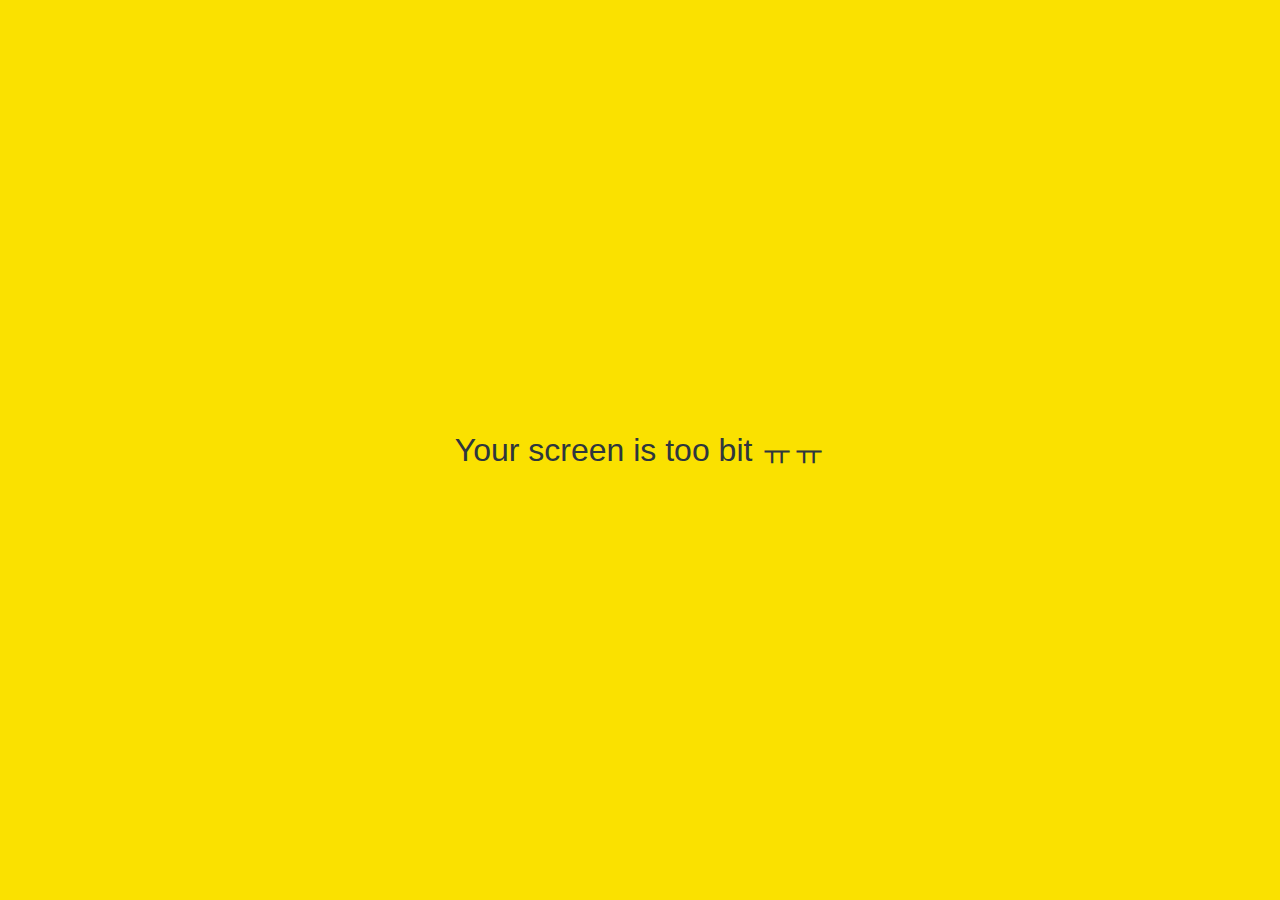
==== friends.html @ f9f9be8e "final" ====
<!DOCTYPE html>
<html lang="en">
  <head>
    <link rel="stylesheet" href="css/styles.css" />
    <meta charset="UTF-8" />
    <meta http-equiv="X-UA-Compatible" content="IE=edge" />
    <meta name="viewport" content="width=device-width, initial-scale=1.0" />
    <title>Friends - Kokoa Clone</title>
  </head>

  <body>
    <div class="status-bar">
      <div class="status-bar__column">
        <span>No Service</span>
        <i class="fas fa-wifi"></i>
      </div>
      <div class="status-bar__column">
        <span>18:43</span>
      </div>
      <div class="status-bar__column">
        <span>110%</span>
        <i class="fas fa-battery-full fa-lg"></i>
        <i class="fas fa-bolt"></i>
      </div>
    </div>

    <header class="screen-header">
      <h1 class="screen-header__title">Friends</h1>
      <div class="screen-header__icons">
        <span><i class="fas fa-search fa-lg"></i></span>
        <span><i class="fas fa-music fa-lg"></i></span>
        <span><i class="fas fa-cog fa-lg"></i></span>
      </div>
    </header>

    <a id="friends-display-link">
      <i class="fas fa-info-circle"></i>
      Friends' Names Display
      <i class="fas fa-chevron-right fa-xs"></i>
    </a>
    <main class="friends-screen">
      <div class="user-component">
        <div class="user-component__column">
          <img
            src="https://avatars.githubusercontent.com/u/3612017?v=4"
            class="user-component__avatar user-component__avatar--xl"
          />
          <div class="user-component__text">
            <h4 class="user-component__title">Nicolas</h4>
            <!--<h6 class="user-component__subtitle">this is text whatever</h6>-->
          </div>
        </div>
        <div class="user-component__column"></div>
      </div>
      <div class="friends-screen__channel">
        <div class="friends-screen__channel__header">
          <span>Channel</span>
          <i class="fas fa-chevron-up fa-xs"></i>
        </div>
        <div class="user-component">
          <div class="user-component__column">
            <img
              src="https://avatars.githubusercontent.com/u/3612017?v=4"
              class="user-component__avatar user-component__avatar--sm"
            />
            <div class="user-component__text">
              <h4 class="user-component__title user-component__title--not-bold">
                Channel
              </h4>
            </div>
          </div>
          <div class="user-component__column">
            <div>
              <span>2</span>
              <i class="fas fa-chevron-right fa-xs"></i>
            </div>
          </div>
        </div>
      </div>
    </main>

    <nav class="nav">
      <ul class="nav__list">
        <li class="nav__btn">
          <a class="nav__link" href="friends.html"
            ><i class="fas fa-user fa-2x"></i
          ></a>
        </li>
        <li class="nav__btn">
          <a class="nav__link" href="chats.html">
            <span class="nav__notification badge">1</span>
            <i class="far fa-comment fa-2x"></i>
          </a>
        </li>
        <li class="nav__btn">
          <a class="nav__link" href="find.html"
            ><i class="fas fa-search fa-2x"></i
          ></a>
        </li>
        <li class="nav__btn">
          <a class="nav__link" href="more.html">
            <span class="nav__circle"></span>

            <i class="fas fa-ellipsis-h fa-2x"></i>
          </a>
        </li>
      </ul>
    </nav>

    <div id="splash-screen">
      <i class="fas fa-comment"></i>
    </div>

    <div id="no-mobile">
      <span>Your screen is too bit ㅠㅠ</span>
    </div>

    <script
      src="https://kit.fontawesome.com/6478f529f2.js"
      crossorigin="anonymous"
    ></script>
  </body>
</html>
---- css/styles.css ----
@import url("https://fonts.googleapis.com/css2?family=Dela+Gothic+One&family=Montserrat:ital,wght@0,400;1,100&display=swap");
@import "reset.css";
@import "variables.css";

/* Components*/
@import "components/status-bar.css";
@import "components/nav-bar.css";
@import "components/screen-header.css";
@import "components/user-component.css";
@import "components/badge.css";
@import "components/icon-row.css";
@import "components/alt-screen-header.css";
@import "components/no-mobile.css";
/* Screens */
@import "screens/login.css";
@import "screens/friends.css";
@import "screens/find.css";
@import "screens/more.css";
@import "screens/settings.css";
@import "screens/chat.css";

body {
  color: #2e363e;
  font-family: -apple-system, BlinkMacSystemFont, "Segoe UI", Roboto, Oxygen,
    Ubuntu, Cantarell, "Open Sans", "Helvetica Neue", sans-serif;
}

.main-screen {
  padding: 0px var(--horiziontal-space);
}
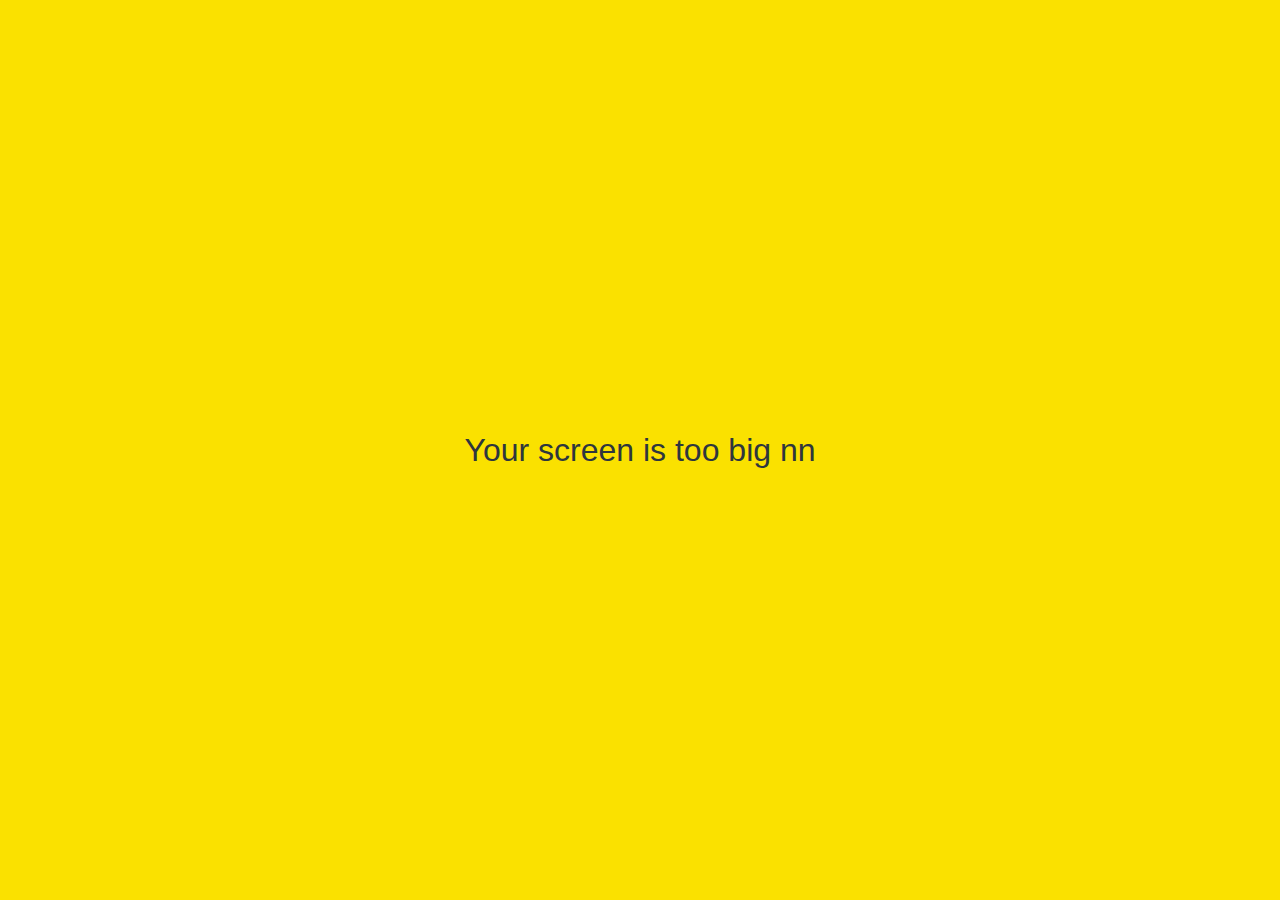
==== commit f30bd29b: "crying" ====
--- a/friends.html
+++ b/friends.html
@@ -112,7 +112,7 @@
     </div>
 
     <div id="no-mobile">
-      <span>Your screen is too bit ㅠㅠ</span>
+      <span>Your screen is too big nn</span>
     </div>
 
     <script
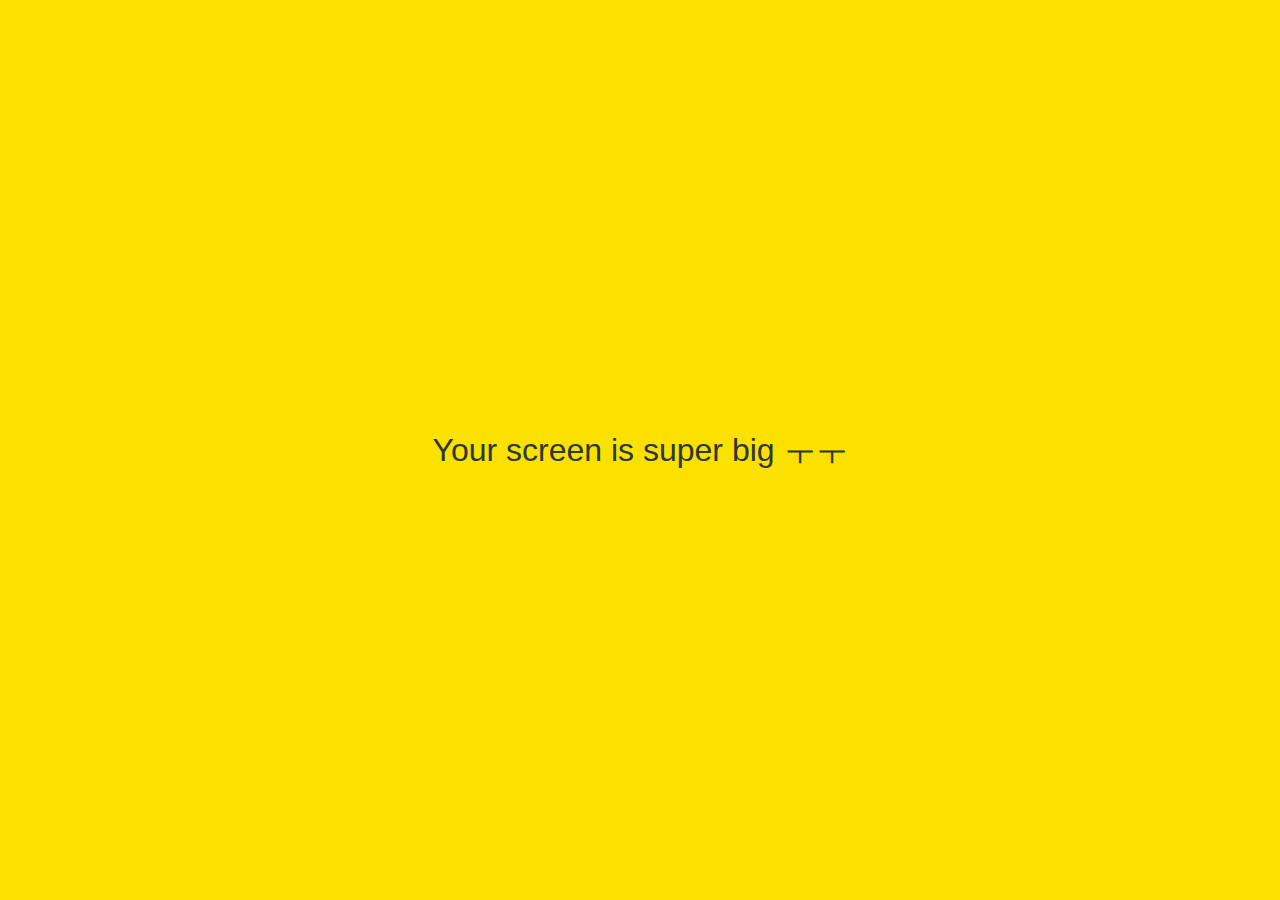
==== commit bb71951f: "Update friends.html" ====
--- a/friends.html
+++ b/friends.html
@@ -112,7 +112,7 @@
     </div>
 
     <div id="no-mobile">
-      <span>Your screen is too big nn</span>
+      <span>Your screen is super big ㅜㅜ</span>
     </div>
 
     <script
